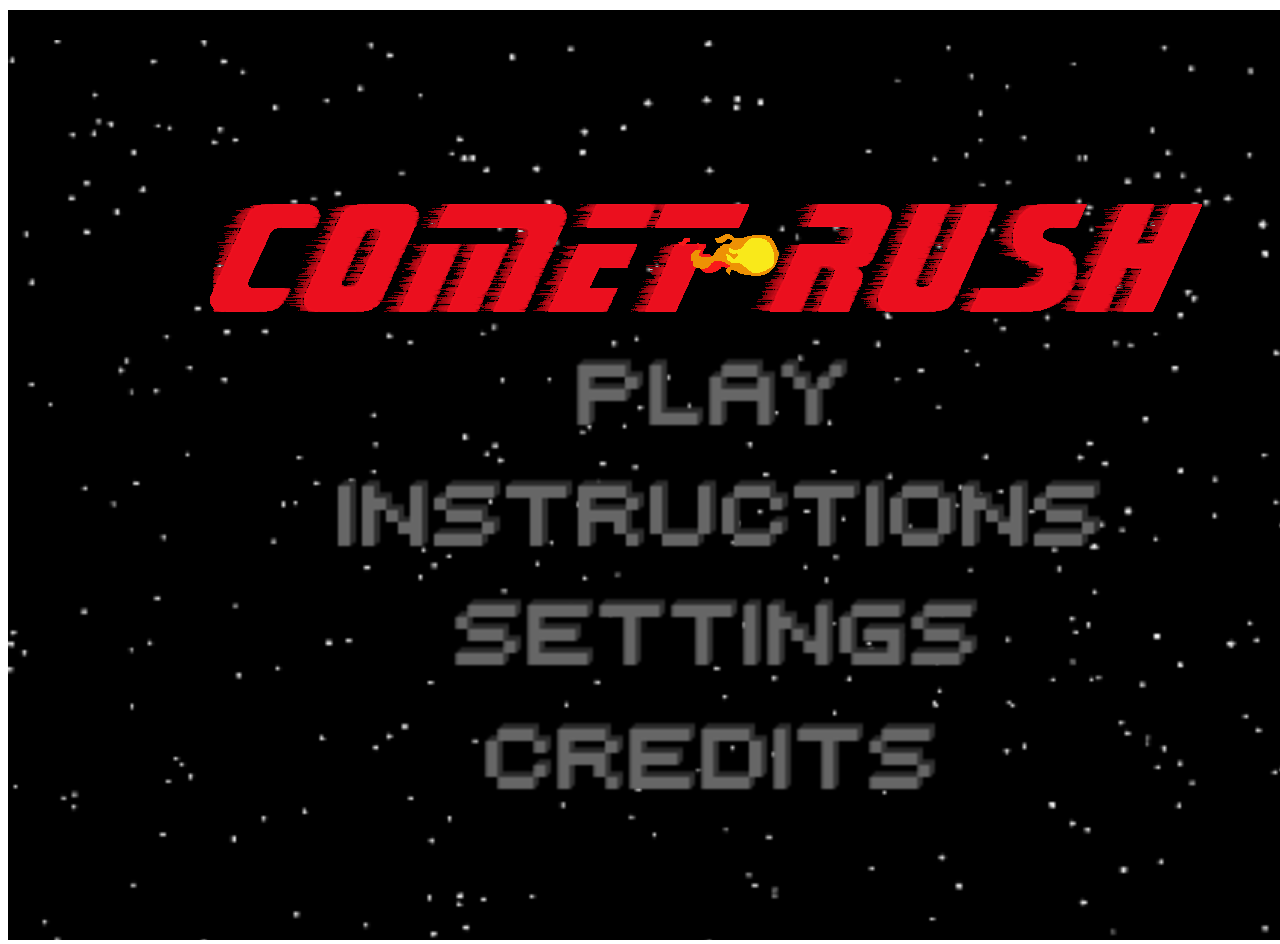
==== index.html @ e1e62385 "commented ice levelproto" ====
<!DOCTYPE html>
<html lang="en" xmlns="http://www.w3.org/1999/html">
<head>
    <meta charset="UTF-8">
    <meta name = "viewport" content="width= device-width, initial-scale=1">
    <title>Comet Rush</title>

    <link rel="stylesheet" href="./Content/comet-rush.css" >
</head>
<body>
    <div id="stage">
        <div id="healthBar">
            <div id="healthPercentage">100%</div>
        </div>
        <canvas id="myCanvas"></canvas>
    </div>

    <!-- JavaScript section -->
    <!-- Libraries -->
    <script src="./Scripts/lib/EaselJS/lib/easeljs-0.8.2.min.js"></script>
    <script src="./Scripts/lib/TweenJS/lib/tweenjs-0.6.2.min.js"></script>
    <script src="./Scripts/lib/SoundJS/lib/soundjs-0.6.2.min.js"></script>
    <script src="./Scripts/lib/PreloadJS/lib/preloadjs-0.6.2.min.js"></script>
    <!-- Game files -->
    
    <script src="./Scripts/map/map.js"></script>    
    <script src="./Scripts/player/player.js"></script>
    <script src="./Scripts/enemies/fire/fire-walker.js"></script>
    <script src="./Scripts/enemies/fire/fire-wolf.js"></script>
     <script src="./Scripts/ui/start-screen.js"></script>
    <script src="./Scripts/map/iceMap.js"></script>
    <script src="./Scripts/core/main-control.js"></script>
    <script src="./Scripts/enemies/fireBoss/FireBoss.js"></script>    
    <script src="./Scripts/draw/draw.js"></script>
   
    <script src="./Scripts/ui/healthStatus.js"></script>
    

</body>
</html>
---- Content/comet-rush.css ----
#stage
        {
            width: 1400px;
            height: 900px;
            background-color: black;
            margin-left: auto;
            margin-right: auto;
        }

#healthBar{
    width: 500px;
    background-color: grey;
    margin-left: 10px;
    margin-top: 10px;
    visibility: hidden;
}

#healthPercentage{
    width: 500px;
    height: 30px;
    background-color: green;
    margin-top: 10px;
    text-align: center;
    line-height: 30px;
    visibility: hidden;
}
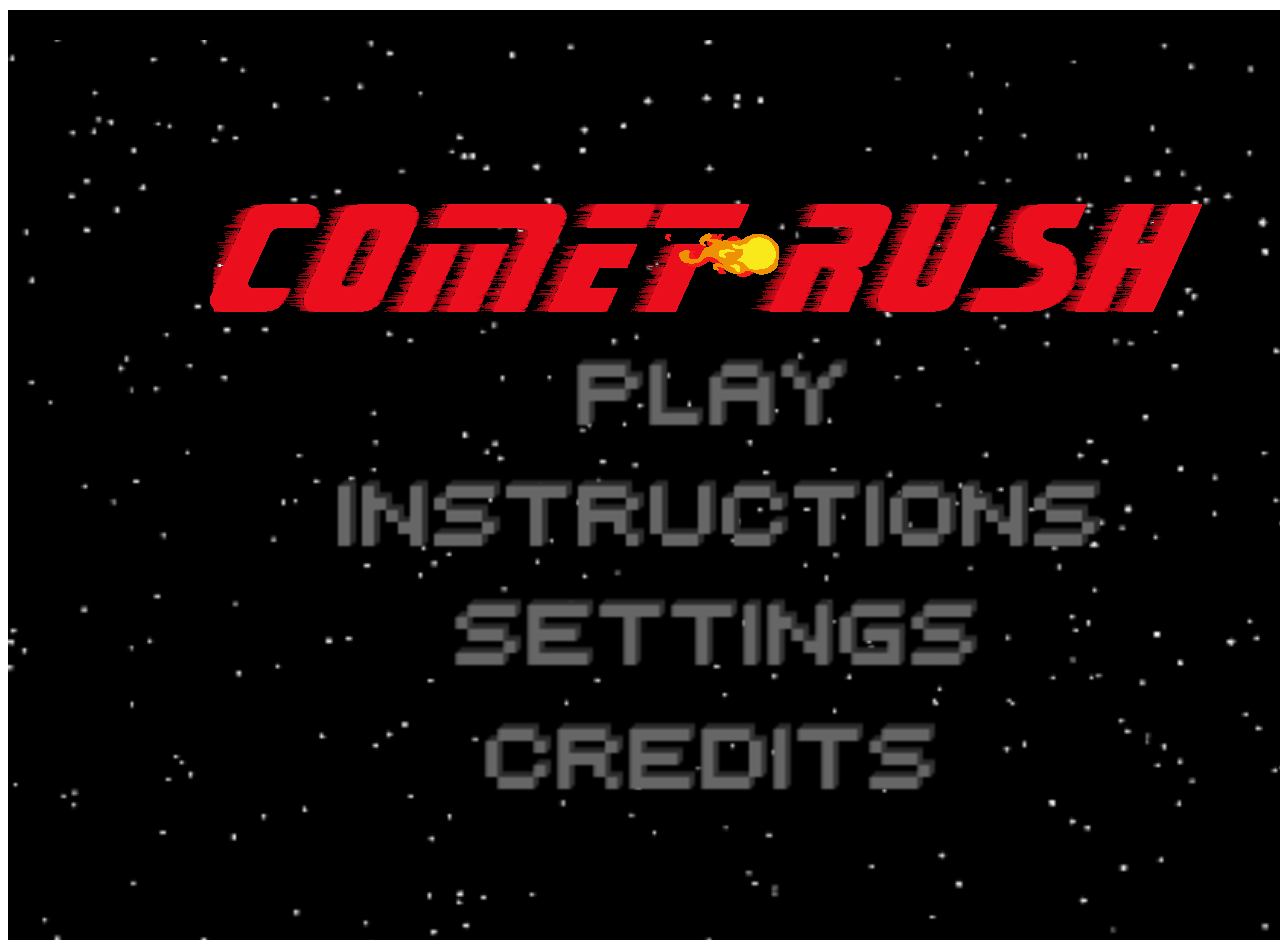
==== commit 0c77dbcd: "Flow update from FIRE TO ICE" ====
--- a/index.html
+++ b/index.html
@@ -23,14 +23,16 @@
     <script src="./Scripts/lib/PreloadJS/lib/preloadjs-0.6.2.min.js"></script>
     <!-- Game files -->
     
-    <script src="./Scripts/map/map.js"></script>    
+    <script src="./Scripts/map/map.js"></script>
+    <script src="./Scripts/map/iceMap.js"></script>	
     <script src="./Scripts/player/player.js"></script>
     <script src="./Scripts/enemies/fire/fire-walker.js"></script>
     <script src="./Scripts/enemies/fire/fire-wolf.js"></script>
      <script src="./Scripts/ui/start-screen.js"></script>
-    <script src="./Scripts/map/iceMap.js"></script>
+
     <script src="./Scripts/core/main-control.js"></script>
-    <script src="./Scripts/enemies/fireBoss/FireBoss.js"></script>    
+    <script src="./Scripts/enemies/fireBoss/FireBoss.js"></script>
+	<script src="./Scripts/enemies/IceBoss/IceBoss.js"></script> 	
     <script src="./Scripts/draw/draw.js"></script>
    
     <script src="./Scripts/ui/healthStatus.js"></script>
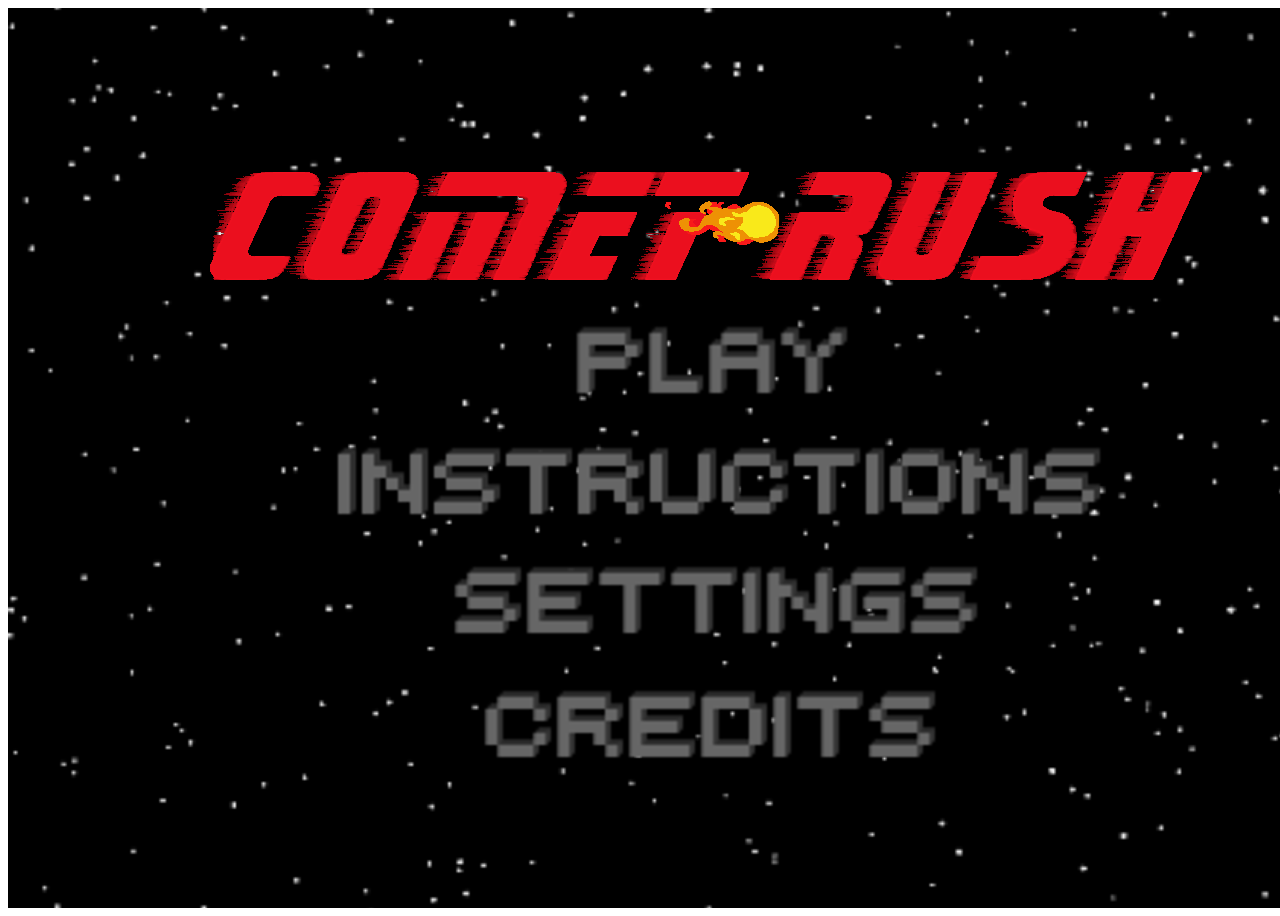
==== commit b81db09e: "Added IceWalker and Ice Wolf scripts" ====
--- a/index.html
+++ b/index.html
@@ -28,9 +28,10 @@
     <script src="./Scripts/player/player.js"></script>
     <script src="./Scripts/enemies/fire/fire-walker.js"></script>
     <script src="./Scripts/enemies/fire/fire-wolf.js"></script>
-     <script src="./Scripts/ui/start-screen.js"></script>
-
+    <script src="./Scripts/ui/start-screen.js"></script>
     <script src="./Scripts/core/main-control.js"></script>
+    <script src="./Scripts/enemies/ice/ice-walker.js"></script>
+    <script src="./Scripts/enemies/ice/ice-bear.js"></script>
     <script src="./Scripts/enemies/fireBoss/FireBoss.js"></script>
 	<script src="./Scripts/enemies/IceBoss/IceBoss.js"></script> 	
     <script src="./Scripts/draw/draw.js"></script>
--- a/Content/comet-rush.css
+++ b/Content/comet-rush.css
@@ -8,19 +8,23 @@
         }
 
 #healthBar{
-    width: 500px;
+    position: absolute;
+    width: 340px;
     background-color: grey;
-    margin-left: 10px;
-    margin-top: 10px;
+    margin-left: 126px;
+    margin-top: 7.2px;
     visibility: hidden;
+    border-radius: 10px;
 }
 
 #healthPercentage{
-    width: 500px;
-    height: 30px;
+    position: absolute;
+    width: 340px;
+    height: 11px;
     background-color: green;
-    margin-top: 10px;
+    margin-top: 7.2px;
     text-align: center;
-    line-height: 30px;
+    line-height: 10px;
     visibility: hidden;
+    border-radius: 10px;
 }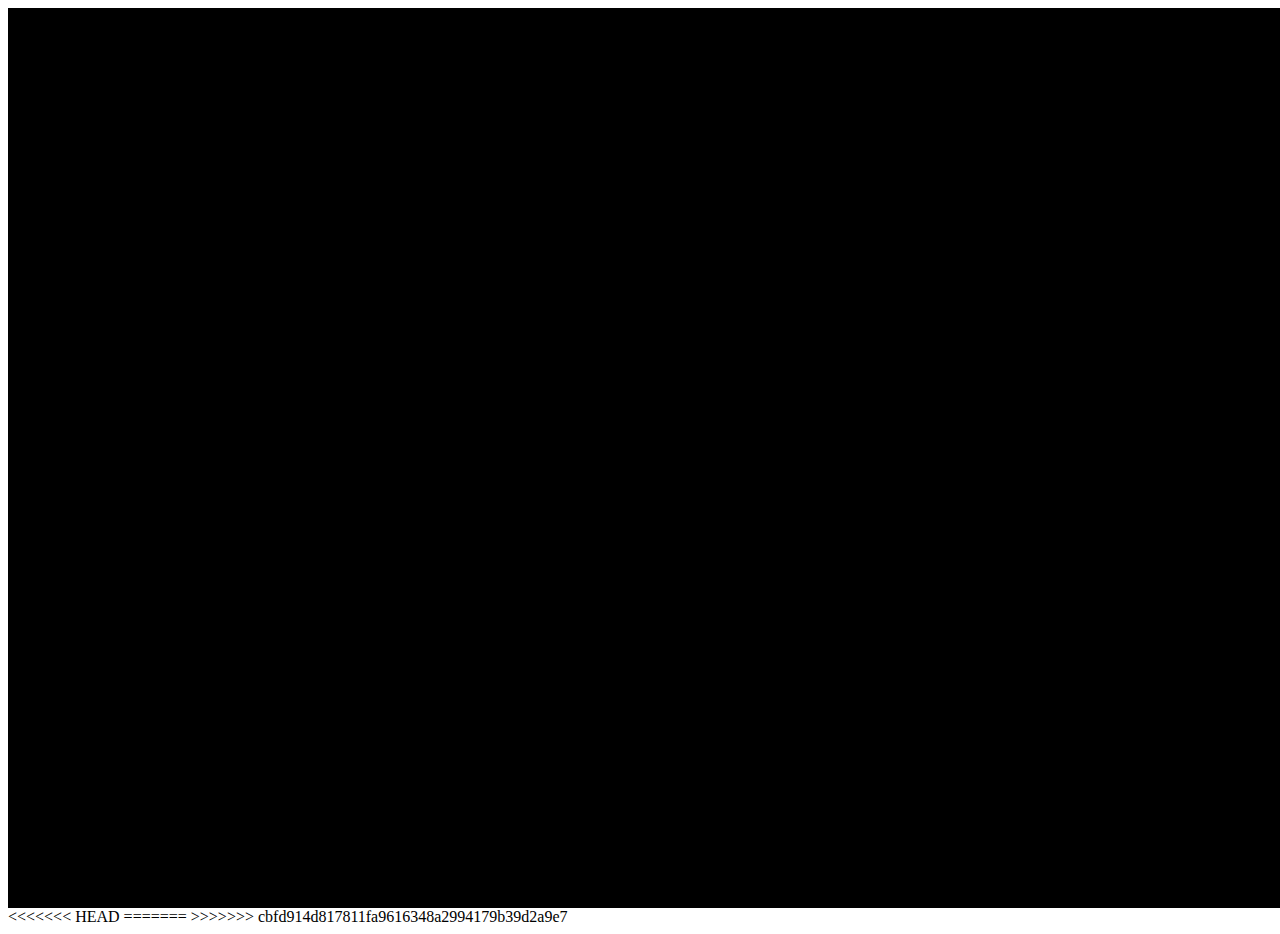
==== commit d94121e9: "Merge 0.5 and 0.6" ====
--- a/index.html
+++ b/index.html
@@ -28,10 +28,16 @@
     <script src="./Scripts/player/player.js"></script>
     <script src="./Scripts/enemies/fire/fire-walker.js"></script>
     <script src="./Scripts/enemies/fire/fire-wolf.js"></script>
+<<<<<<< HEAD
     <script src="./Scripts/ui/start-screen.js"></script>
     <script src="./Scripts/core/main-control.js"></script>
     <script src="./Scripts/enemies/ice/ice-walker.js"></script>
     <script src="./Scripts/enemies/ice/ice-bear.js"></script>
+=======
+     <script src="./Scripts/ui/start-screen.js"></script>
+
+    <script src="./Scripts/core/main-control.js"></script>
+>>>>>>> cbfd914d817811fa9616348a2994179b39d2a9e7
     <script src="./Scripts/enemies/fireBoss/FireBoss.js"></script>
 	<script src="./Scripts/enemies/IceBoss/IceBoss.js"></script> 	
     <script src="./Scripts/draw/draw.js"></script>
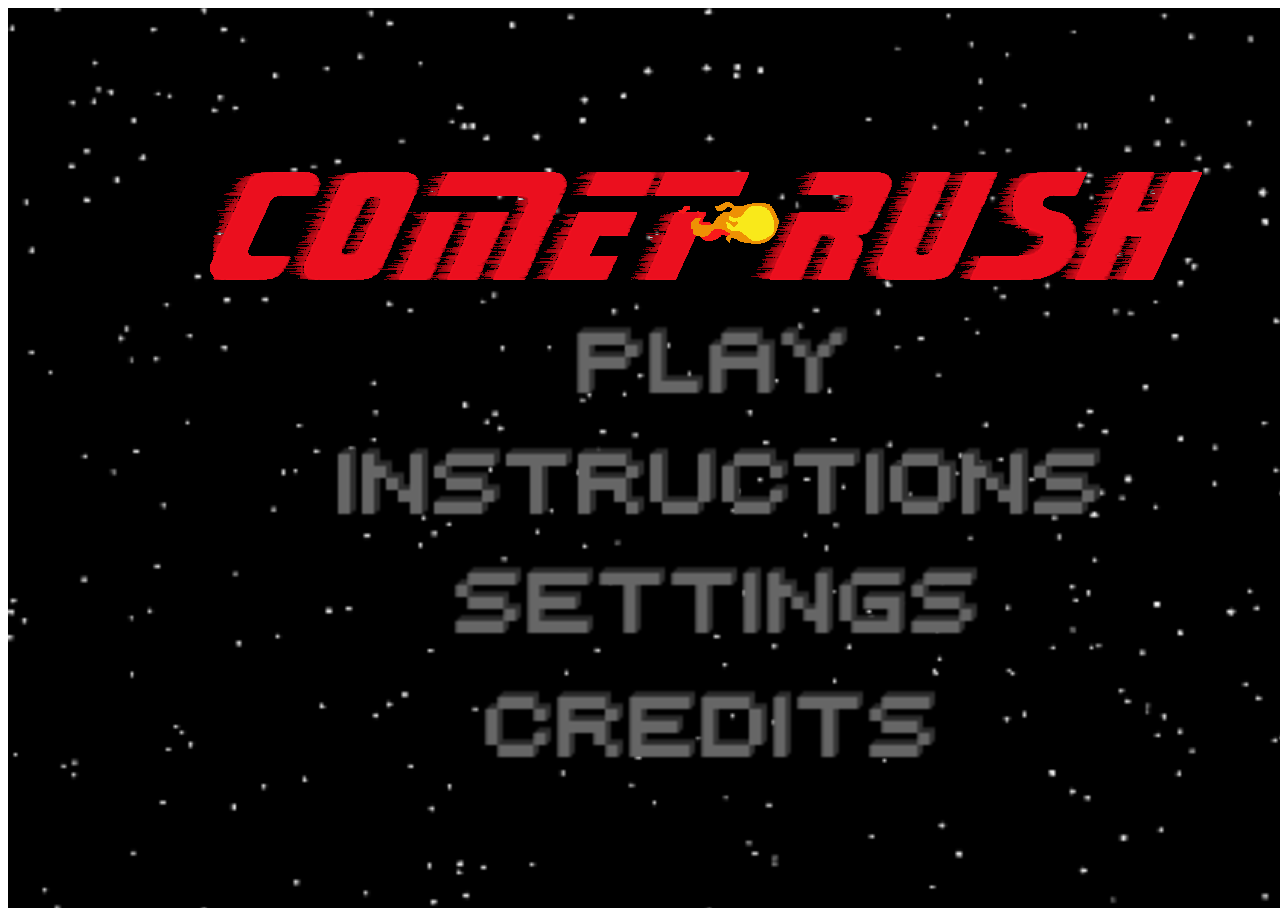
==== commit 6a549bbc: "merged 0.5 & 0.6" ====
--- a/index.html
+++ b/index.html
@@ -28,16 +28,10 @@
     <script src="./Scripts/player/player.js"></script>
     <script src="./Scripts/enemies/fire/fire-walker.js"></script>
     <script src="./Scripts/enemies/fire/fire-wolf.js"></script>
-<<<<<<< HEAD
     <script src="./Scripts/ui/start-screen.js"></script>
     <script src="./Scripts/core/main-control.js"></script>
     <script src="./Scripts/enemies/ice/ice-walker.js"></script>
     <script src="./Scripts/enemies/ice/ice-bear.js"></script>
-=======
-     <script src="./Scripts/ui/start-screen.js"></script>
-
-    <script src="./Scripts/core/main-control.js"></script>
->>>>>>> cbfd914d817811fa9616348a2994179b39d2a9e7
     <script src="./Scripts/enemies/fireBoss/FireBoss.js"></script>
 	<script src="./Scripts/enemies/IceBoss/IceBoss.js"></script> 	
     <script src="./Scripts/draw/draw.js"></script>
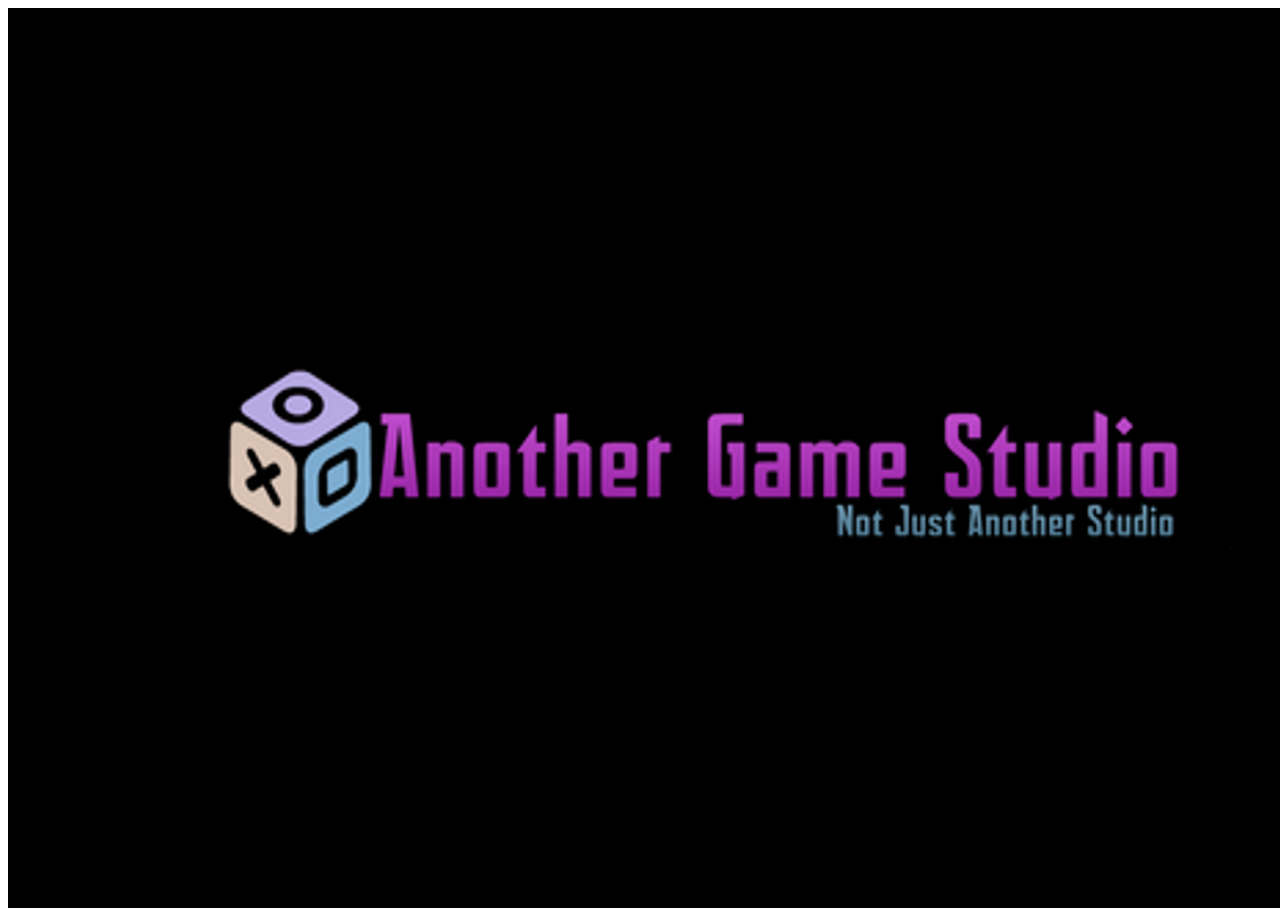
==== commit 8fad87f2: "Adding Final Boss" ====
--- a/index.html
+++ b/index.html
@@ -33,7 +33,8 @@
     <script src="./Scripts/enemies/ice/ice-walker.js"></script>
     <script src="./Scripts/enemies/ice/ice-bear.js"></script>
     <script src="./Scripts/enemies/fireBoss/FireBoss.js"></script>
-	<script src="./Scripts/enemies/IceBoss/IceBoss.js"></script> 	
+	<script src="./Scripts/enemies/IceBoss/IceBoss.js"></script>
+	<script src="./Scripts/enemies/FinalBoss/FinalBoss.js"></script>  	
     <script src="./Scripts/draw/draw.js"></script>
    
     <script src="./Scripts/ui/healthStatus.js"></script>
